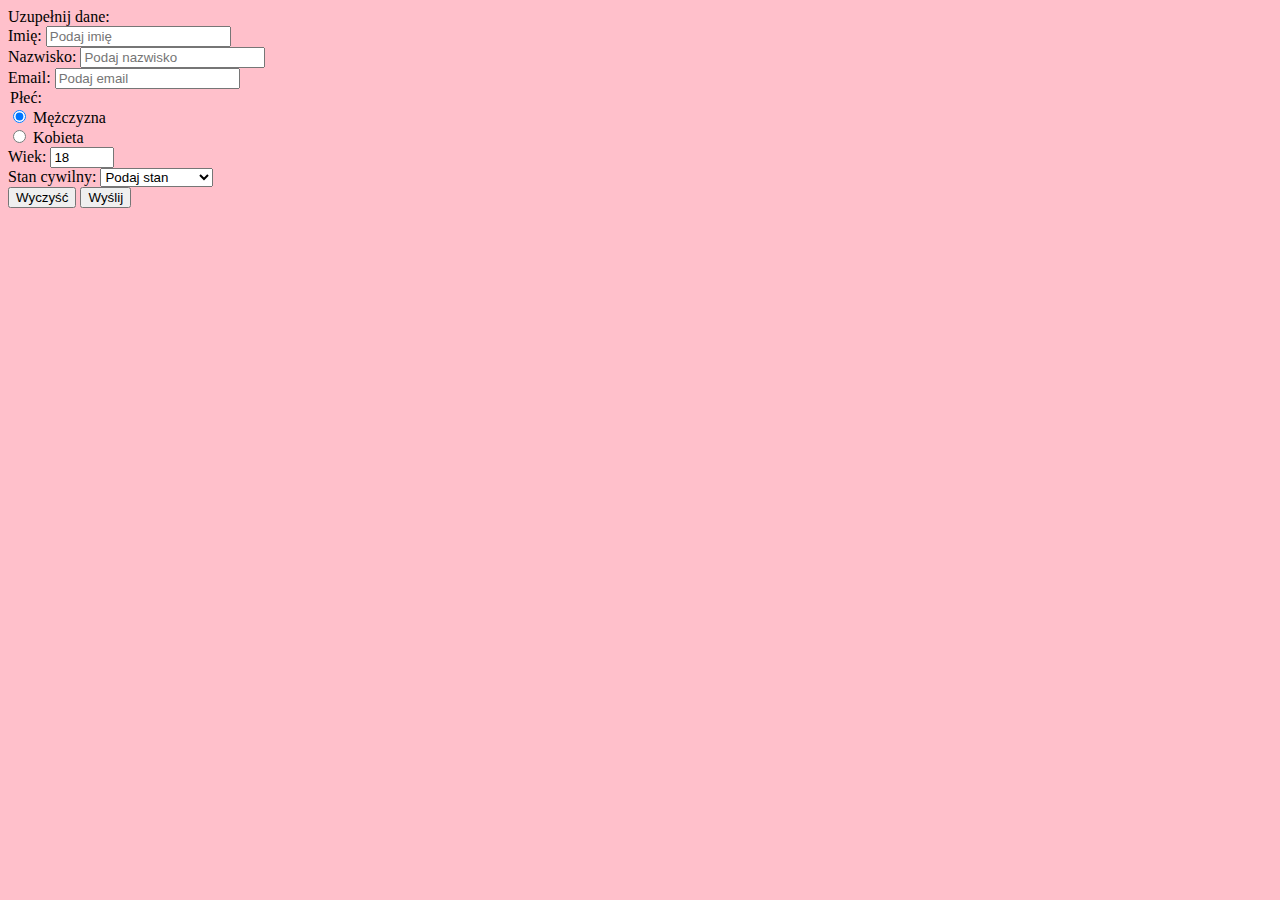
==== contact.html @ 9fbf0a82 "added contact form" ====
<!DOCTYPE html>
<html lang="en">
<head>
    <meta charset="UTF-8">
    <title>L2_TAI</title>
	<link href="https://cdn.jsdelivr.net/npm/bootstrap@5.0.0-beta2/dist/css/bootstrap.min.css" rel="stylesheet" integrity="sha384-BmbxuPwQa2lc/FVzBcNJ7UAyJxM6wuqIj61tLrc4wSX0szH/Ev+nYRRuWlolflfl" crossorigin="anonymous">
	<link rel="stylesheet" href="style.css">
	<script src="./src/bootstrap-input-spinner.js"></script>
	<script>
		$("input[type='number']").inputSpinner()
	</script>
</head>
<body>
 <form class="form1">
 <label for="form1" class="form-label">Uzupełnij dane:</label>
 <div class="mb-3">
  <label for="formGroupExampleInput" class="form-label">Imię:</label>
  <input type="text" class="form-control" id="formGroupExampleInput" placeholder="Podaj imię">
</div>
<div class="mb-3">
  <label for="formGroupExampleInput2" class="form-label">Nazwisko:</label>
  <input type="text" class="form-control" id="formGroupExampleInput2" placeholder="Podaj nazwisko">
</div>
<div class="mb-3">
  <label for="formGroupExampleInput3" class="form-label">Email:</label>
  <input type="text" class="form-control" id="formGroupExampleInput3" placeholder="Podaj email">
</div>
<div class="mb-3">
    <legend class="col-form-label col-sm-2 pt-0">Płeć:</legend>
    <div class="col-sm-10">
      <div class="form-check">
        <input class="form-check-input" type="radio" name="gridRadios" id="gridRadios1" value="option1" checked>
        <label class="form-check-label" for="gridRadios1">
          Mężczyzna
        </label>
      </div>
      <div class="form-check">
        <input class="form-check-input" type="radio" name="gridRadios" id="gridRadios2" value="option2">
        <label class="form-check-label" for="gridRadios2">
          Kobieta
        </label>
      </div>
    </div>
</div>
  <div class="mb-3">
  <label for="formGroupExampleInput3" class="form-label">Wiek:</label>
  <input type="number" value="18" min="1" max="150" step="1"/>
</div>
  <div class="mb-3">
    <label for="formGroupExampleInput3" class="form-label">Stan cywilny:</label>
  <select class="form-select" aria-label="Default select example">
	  <option selected>Podaj stan</option>
	  <option value="1">Kawaler/Panna</option>
	  <option value="2">W związku</option>
  </select>
  </div>
  <div class="col-12">
    <button type="clear" class="btn btn-secondary">Wyczyść</button>
    <button type="submit" class="btn btn-primary">Wyślij</button>
  </div>
 </form>
</body>
</html>
---- style.css ----
body {
	   background-color: pink;
}
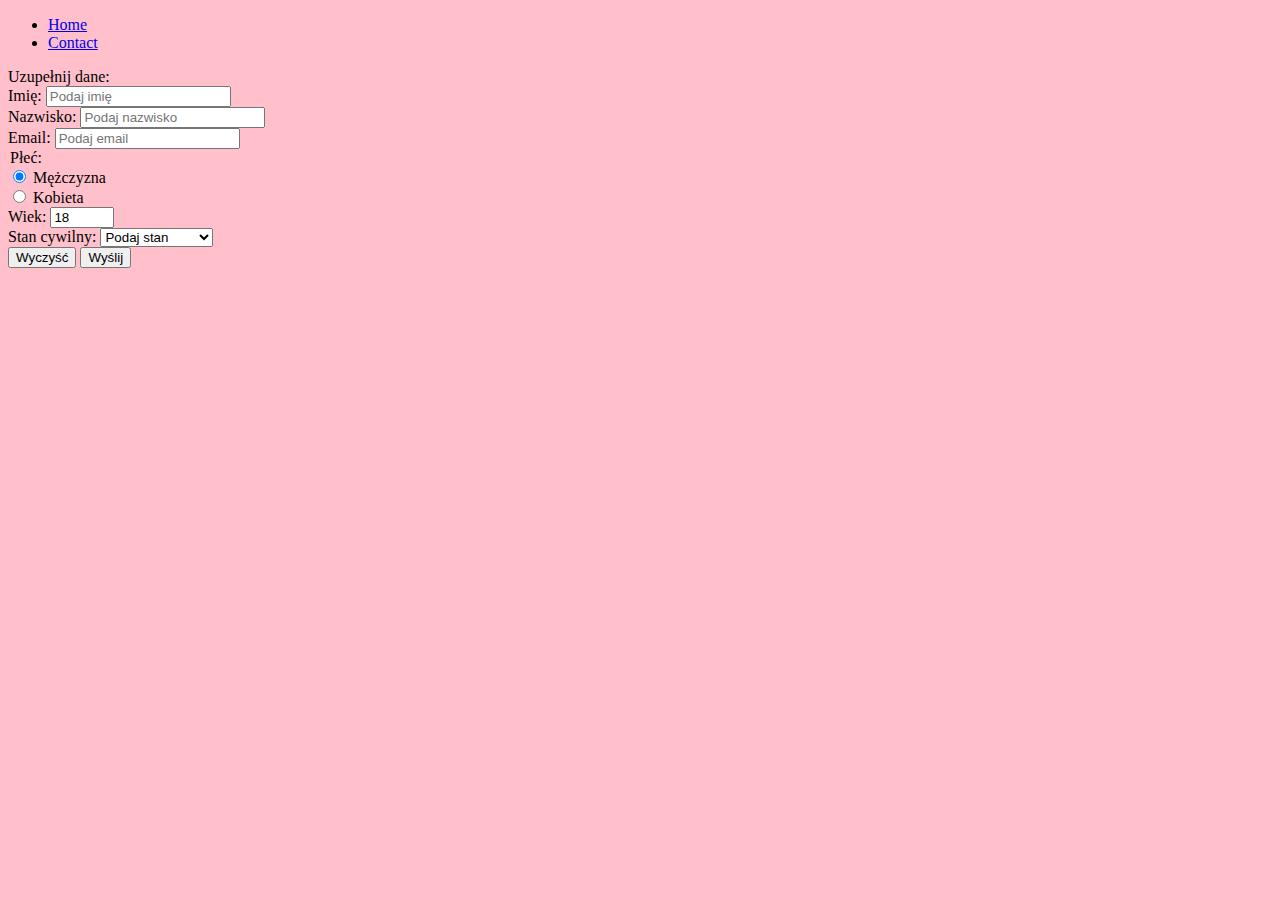
==== commit 27355519: "added navbar_js" ====
--- a/contact.html
+++ b/contact.html
@@ -5,13 +5,10 @@
     <title>L2_TAI</title>
 	<link href="https://cdn.jsdelivr.net/npm/bootstrap@5.0.0-beta2/dist/css/bootstrap.min.css" rel="stylesheet" integrity="sha384-BmbxuPwQa2lc/FVzBcNJ7UAyJxM6wuqIj61tLrc4wSX0szH/Ev+nYRRuWlolflfl" crossorigin="anonymous">
 	<link rel="stylesheet" href="style.css">
-	<script src="./src/bootstrap-input-spinner.js"></script>
-	<script>
-		$("input[type='number']").inputSpinner()
-	</script>
 </head>
 <body>
- <form class="form1">
+<div class="navbar"></div>
+ <form  id="form1">
  <label for="form1" class="form-label">Uzupełnij dane:</label>
  <div class="mb-3">
   <label for="formGroupExampleInput" class="form-label">Imię:</label>
@@ -59,5 +56,7 @@
     <button type="submit" class="btn btn-primary">Wyślij</button>
   </div>
  </form>
+ <script src="js/script.js"></script>
+
 </body>
 </html>--- a/style.css
+++ b/style.css
@@ -1,3 +1,7 @@
 body {
 	   background-color: pink;
-}+}
+.img {
+    width: 100px;
+    height: auto;
+}
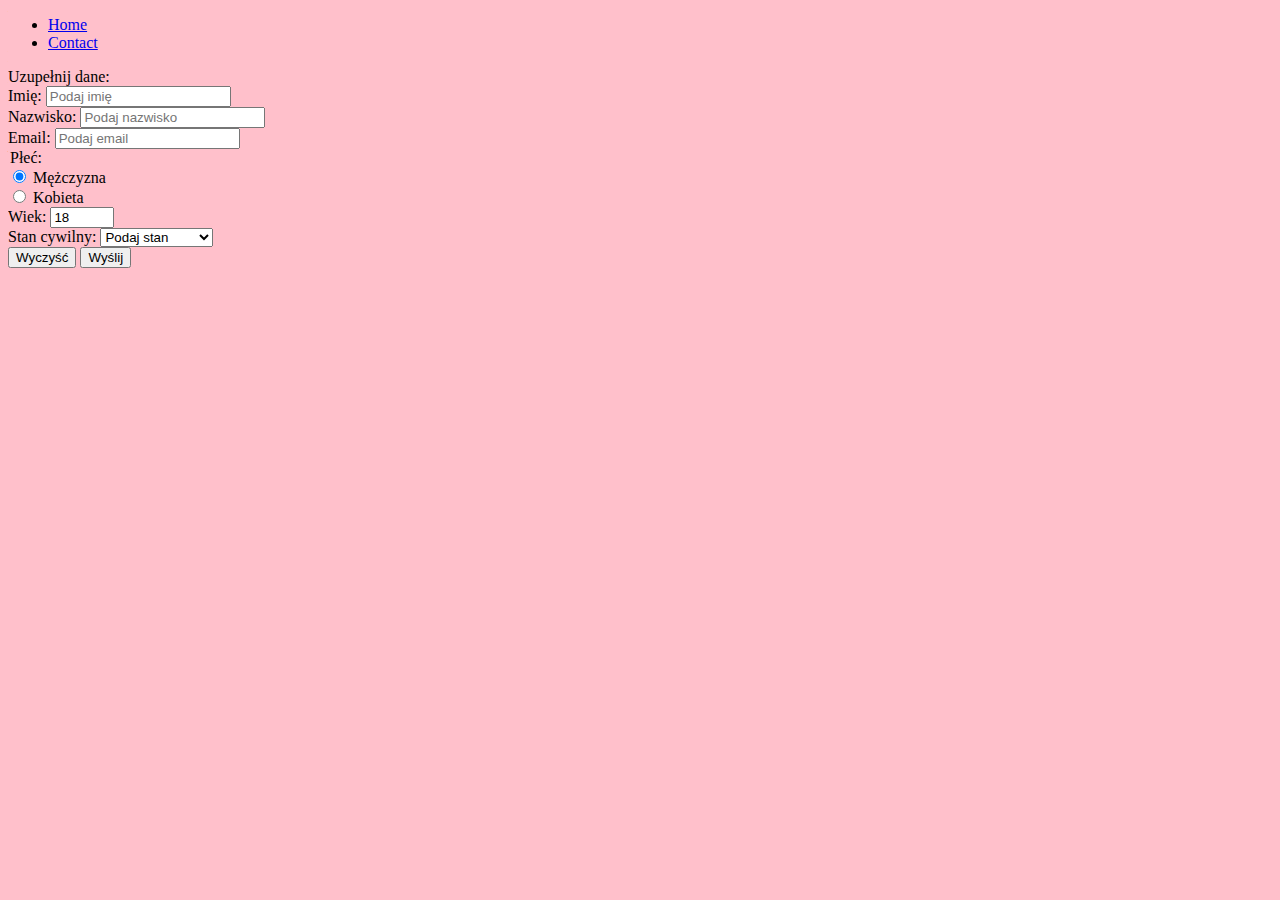
==== commit 6fdb97da: "added scrollToUp button" ====
--- a/contact.html
+++ b/contact.html
@@ -56,7 +56,15 @@
     <button type="submit" class="btn btn-primary">Wyślij</button>
   </div>
  </form>
+ 
+ <div class="scroll">
+   <button class="btn btn-success">Do góry</button>
+</div>
+
+ 
+ 
  <script src="js/script.js"></script>
+ <script src="js/scroll.js"></script>
 
 </body>
 </html>--- a/style.css
+++ b/style.css
@@ -1,7 +1,18 @@
 body {
 	   background-color: pink;
 }
+html {
+  scroll-behavior: smooth;
+}
+
 .img {
     width: 100px;
     height: auto;
 }
+.scroll {
+    position: fixed;
+    bottom: 30px;
+    right: 30px;
+    display: none;
+}
+
